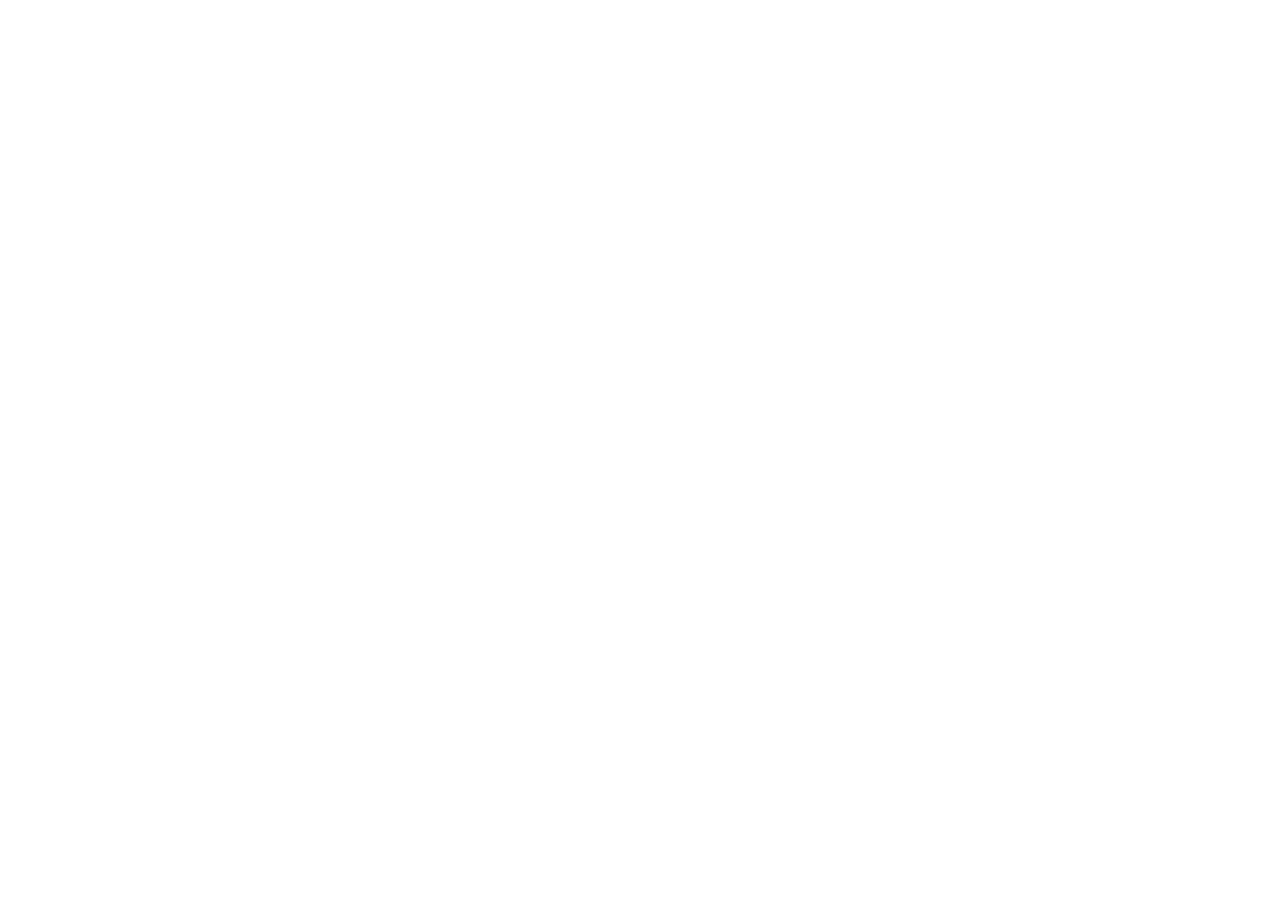
==== index.html @ 72de403d "vfcfgtfyyufutv" ====
<!DOCTYPE html>
<html lang="pt">
<head>
    <meta charset="UTF-8">
    <meta name="viewport" content="width=device-width, initial-scale=1.0">
    <title>Geovana</title>
</head>
<body>
    
</body>
</html>
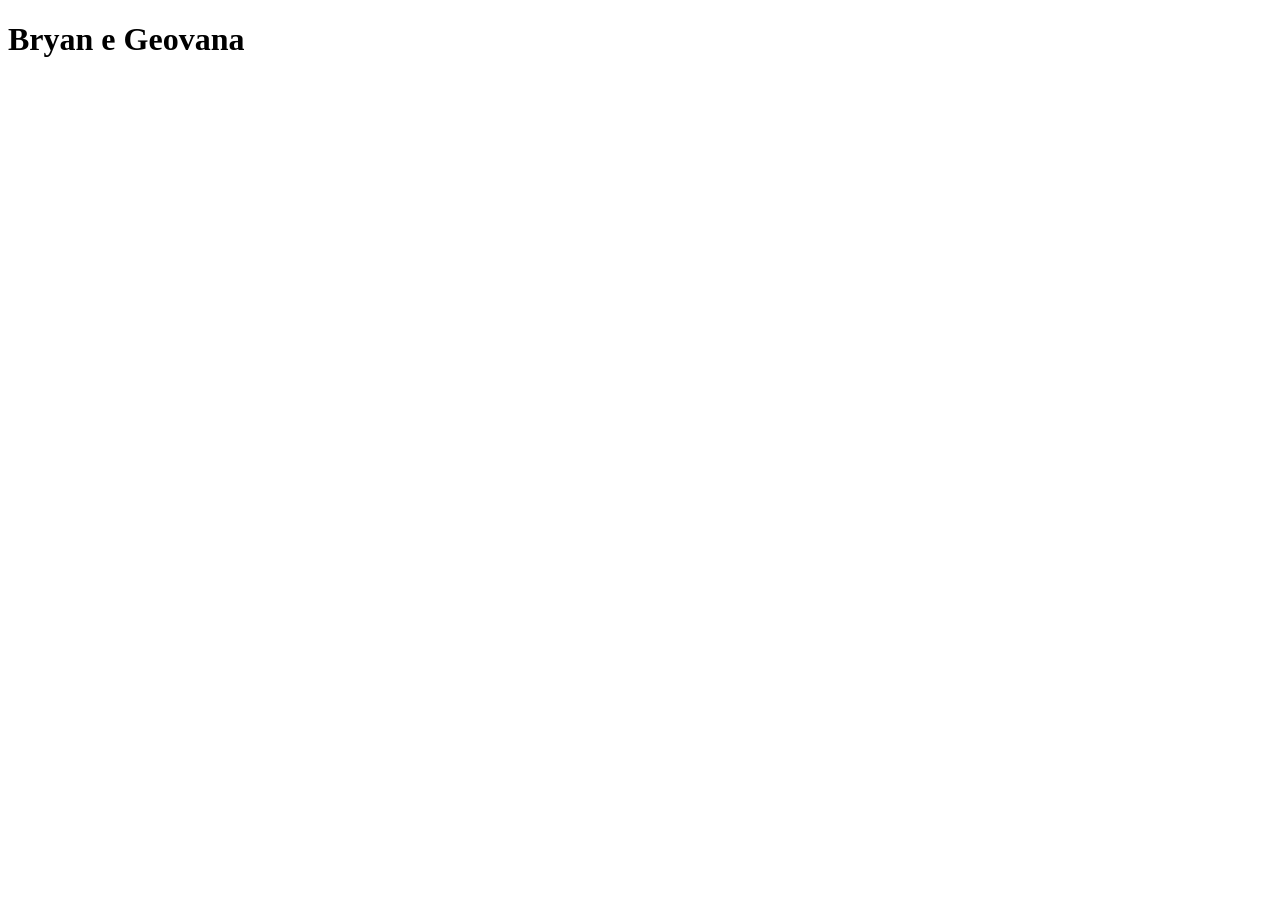
==== commit 8aa8419b: "jjjjjjjjjj" ====
--- a/index.html
+++ b/index.html
@@ -6,6 +6,6 @@
     <title>Geovana</title>
 </head>
 <body>
-    
+    <h1>Bryan e Geovana</h1>
 </body>
 </html>
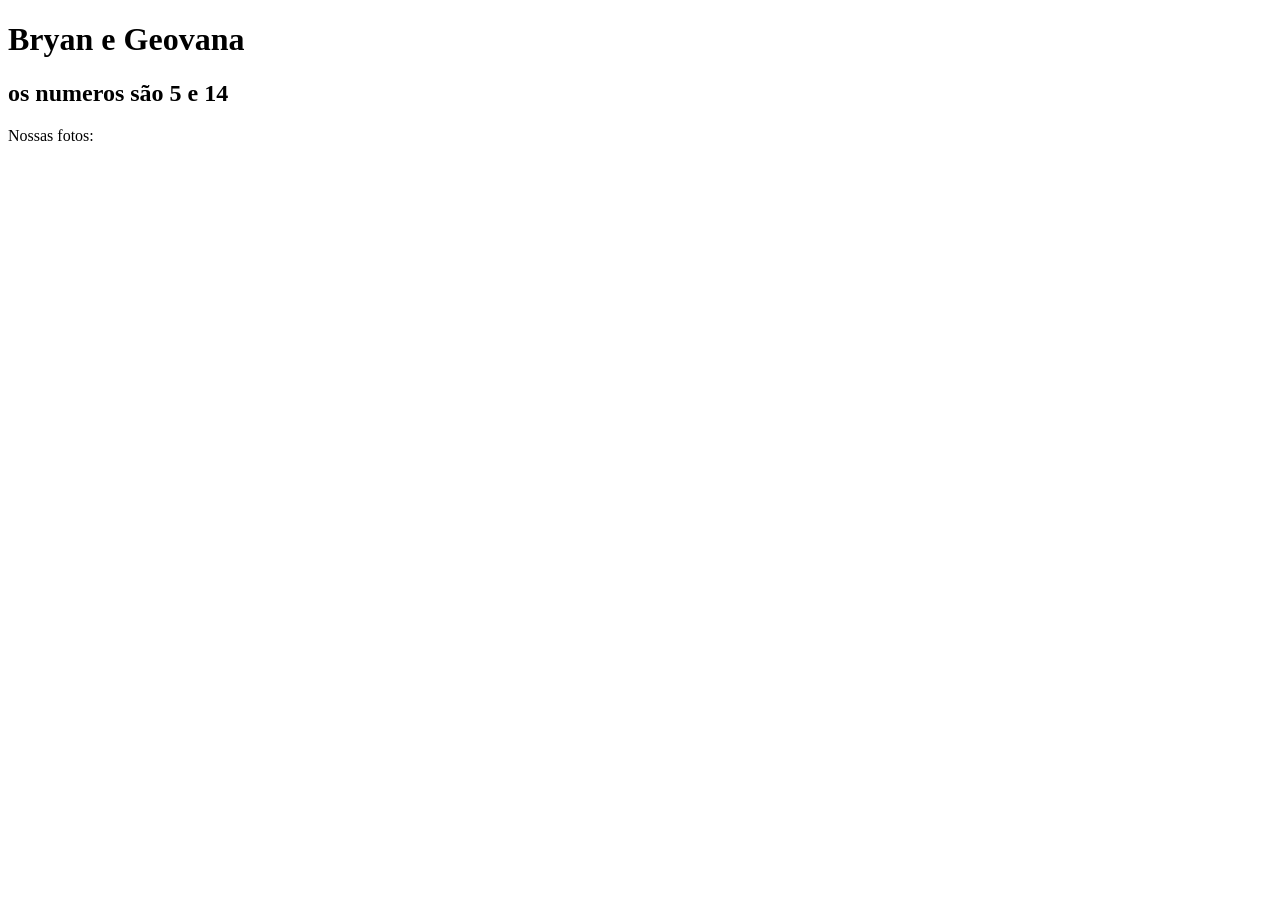
==== commit 867dccf9: "brasfoot" ====
--- a/index.html
+++ b/index.html
@@ -7,5 +7,8 @@
 </head>
 <body>
     <h1>Bryan e Geovana</h1>
+    <h2>os numeros são 5 e 14</h2>
+    <p>Nossas fotos:</p>
+    <img src="" alt="">
 </body>
 </html>
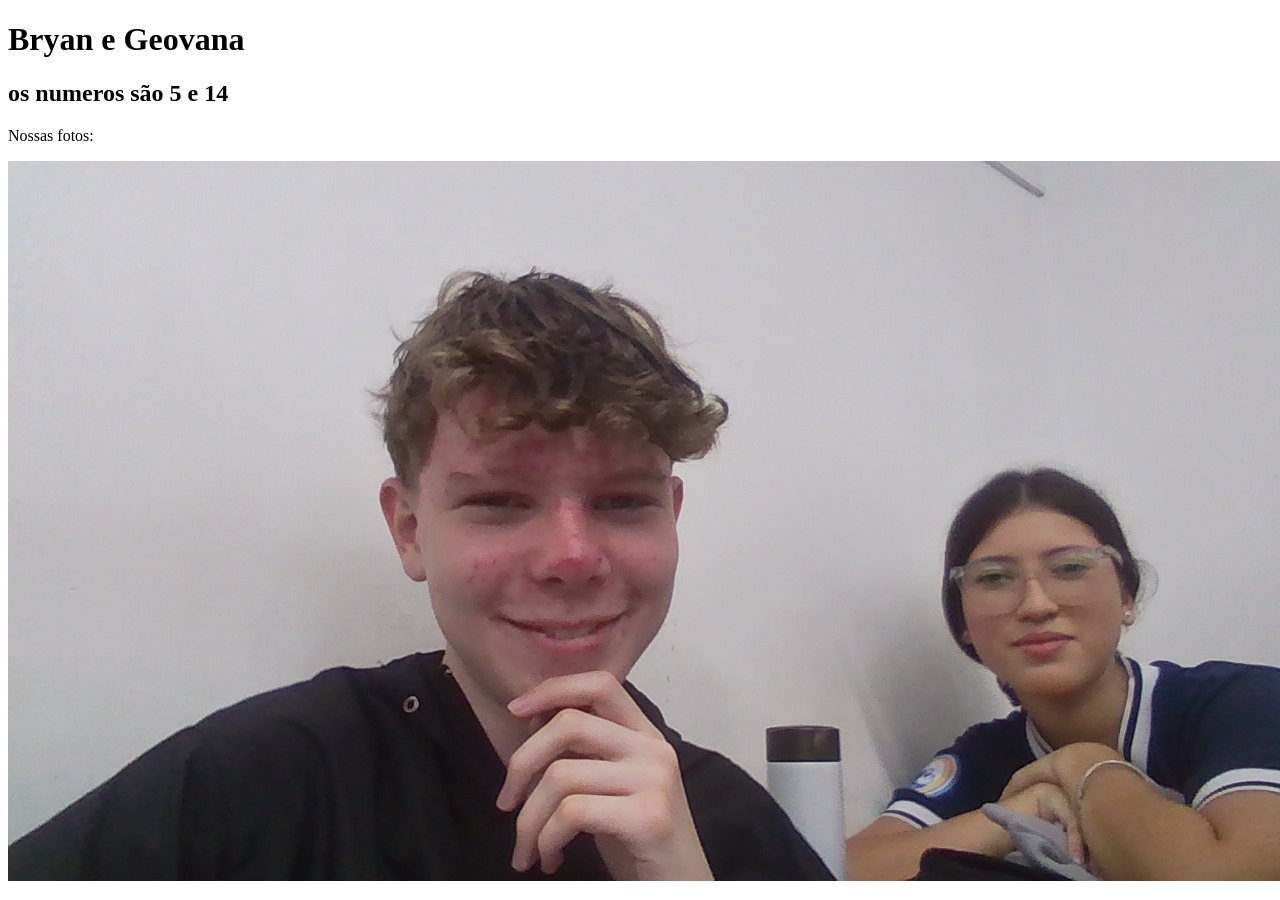
==== commit f361693c: "hhhhhhjb hlki" ====
--- a/index.html
+++ b/index.html
@@ -9,6 +9,6 @@
     <h1>Bryan e Geovana</h1>
     <h2>os numeros são 5 e 14</h2>
     <p>Nossas fotos:</p>
-    <img src="" alt="">
+    <img src="./IMG_20260330_080054.jpg" alt="">
 </body>
 </html>
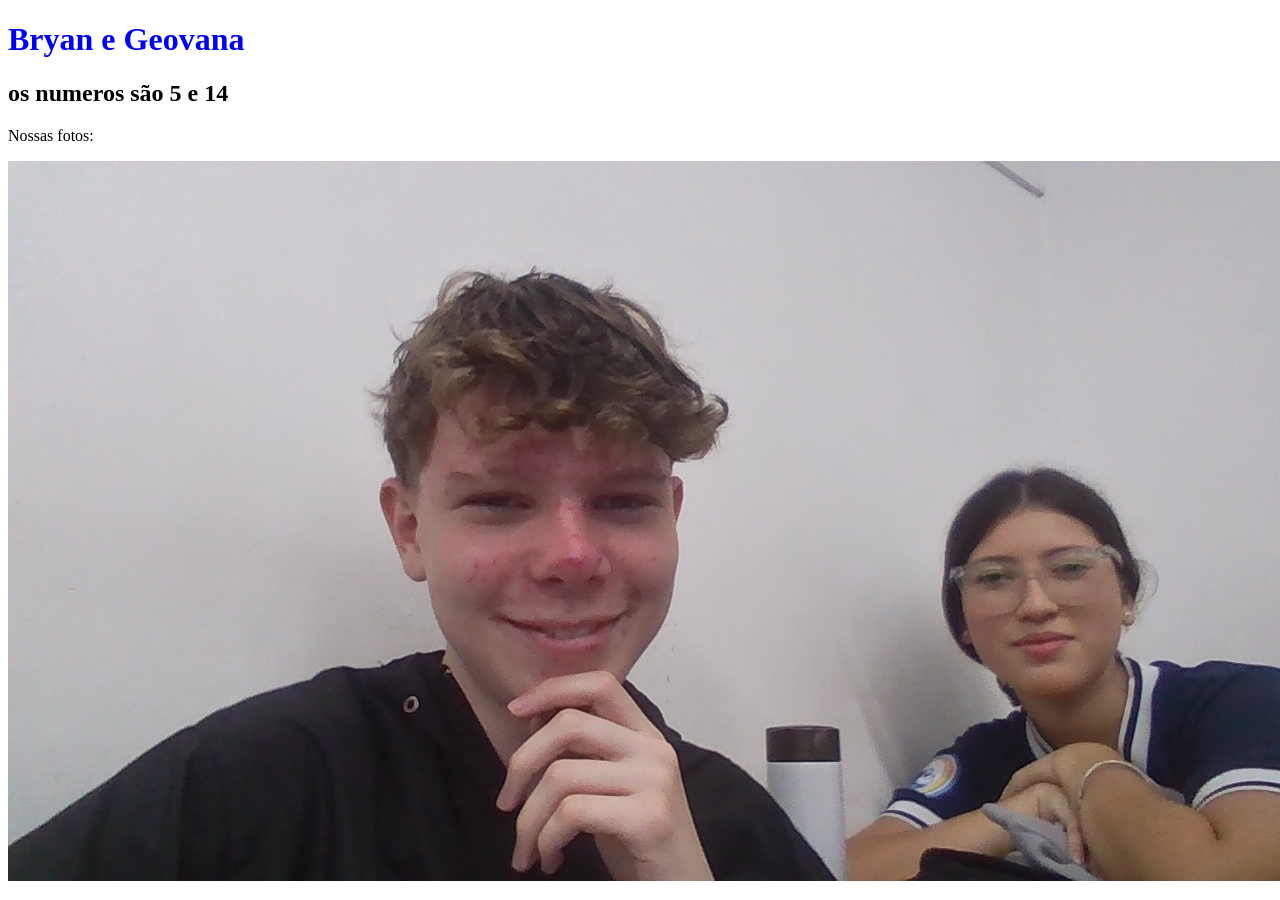
==== commit 463b4722: "Memphis Depay" ====
--- a/index.html
+++ b/index.html
@@ -4,11 +4,12 @@
     <meta charset="UTF-8">
     <meta name="viewport" content="width=device-width, initial-scale=1.0">
     <title>Geovana</title>
+    <link rel="stylesheet" href="style.css">
 </head>
 <body>
-    <h1>Bryan e Geovana</h1>
+    <h1 class="identificação">Bryan e Geovana</h1>
     <h2>os numeros são 5 e 14</h2>
     <p>Nossas fotos:</p>
-    <img src="./IMG_20260330_080054.jpg" alt="">
+    <img class="galeria" src="./IMG_20260330_080054.jpg" alt="">
 </body>
 </html>
--- a/style.css
+++ b/style.css
@@ -0,0 +1,3 @@
+ .identificação{
+    color: blue;
+ }
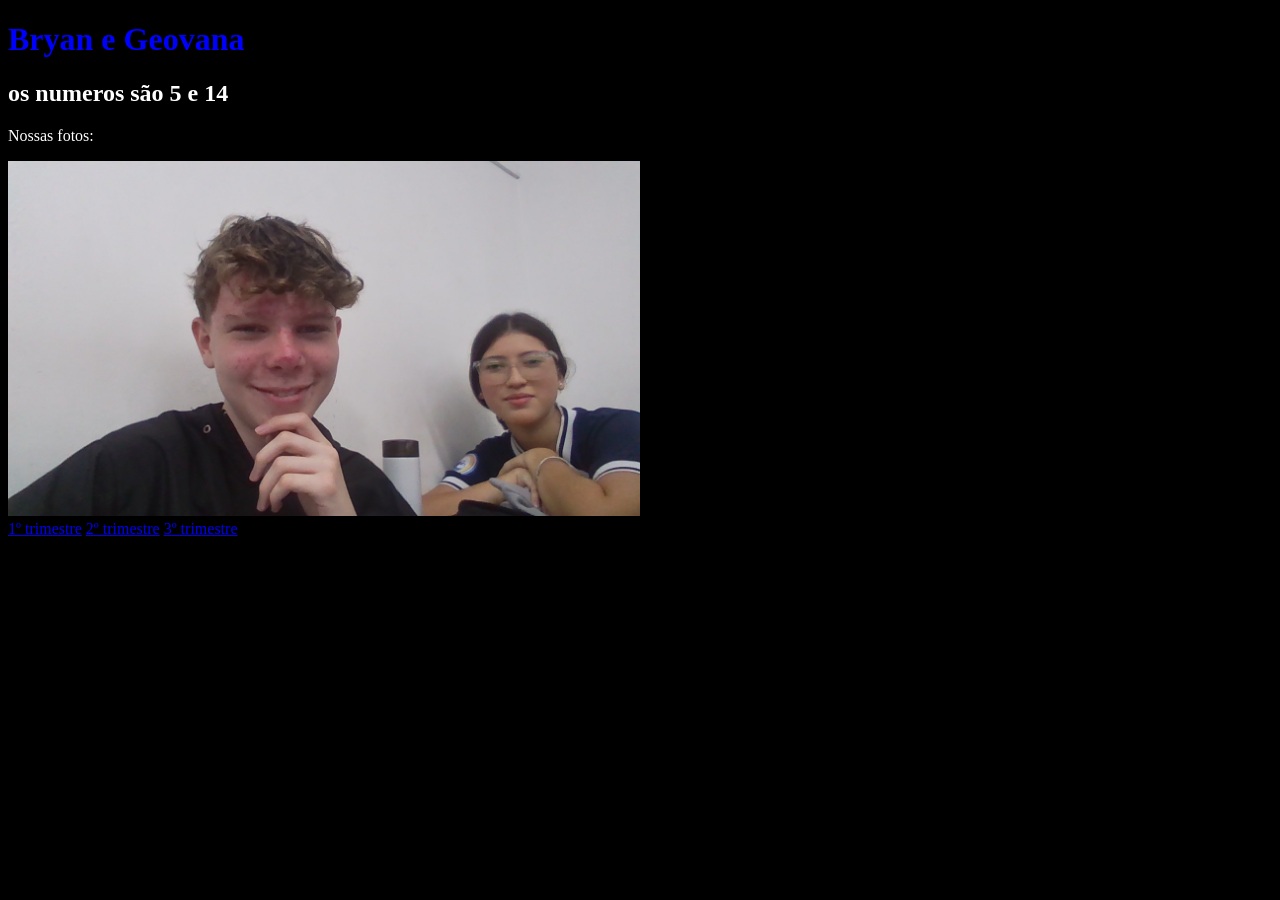
==== commit 3fcbba5b: "hdhdwbsdufbgile4fu" ====
--- a/index.html
+++ b/index.html
@@ -6,10 +6,21 @@
     <title>Geovana</title>
     <link rel="stylesheet" href="style.css">
 </head>
+
 <body>
-    <h1 class="identificação">Bryan e Geovana</h1>
-    <h2>os numeros são 5 e 14</h2>
-    <p>Nossas fotos:</p>
-    <img class="galeria" src="./IMG_20260330_080054.jpg" alt="">
+    <div>
+
+        <h1 class="identificação">Bryan e Geovana</h1>
+        <h2>os numeros são 5 e 14</h2>
+        <p>Nossas fotos:</p>
+        <img class="galeria" src="./IMG_20260330_080054.jpg" alt="">
+    </div>
+<div>
+
+    <a href="./1tri.html">1º trimestre</a>
+    <a href="./2tri.html">2º trimestre</a>
+    <a href="./3tri.html">3º trimestre</a>
+</div>
 </body>
+
 </html>
--- a/style.css
+++ b/style.css
@@ -1,3 +1,10 @@
  .identificação{
     color: blue;
  }
+.galeria{
+   width: 50%;
+}
+ body{
+   background-color: black;
+   color: white;
+ }
